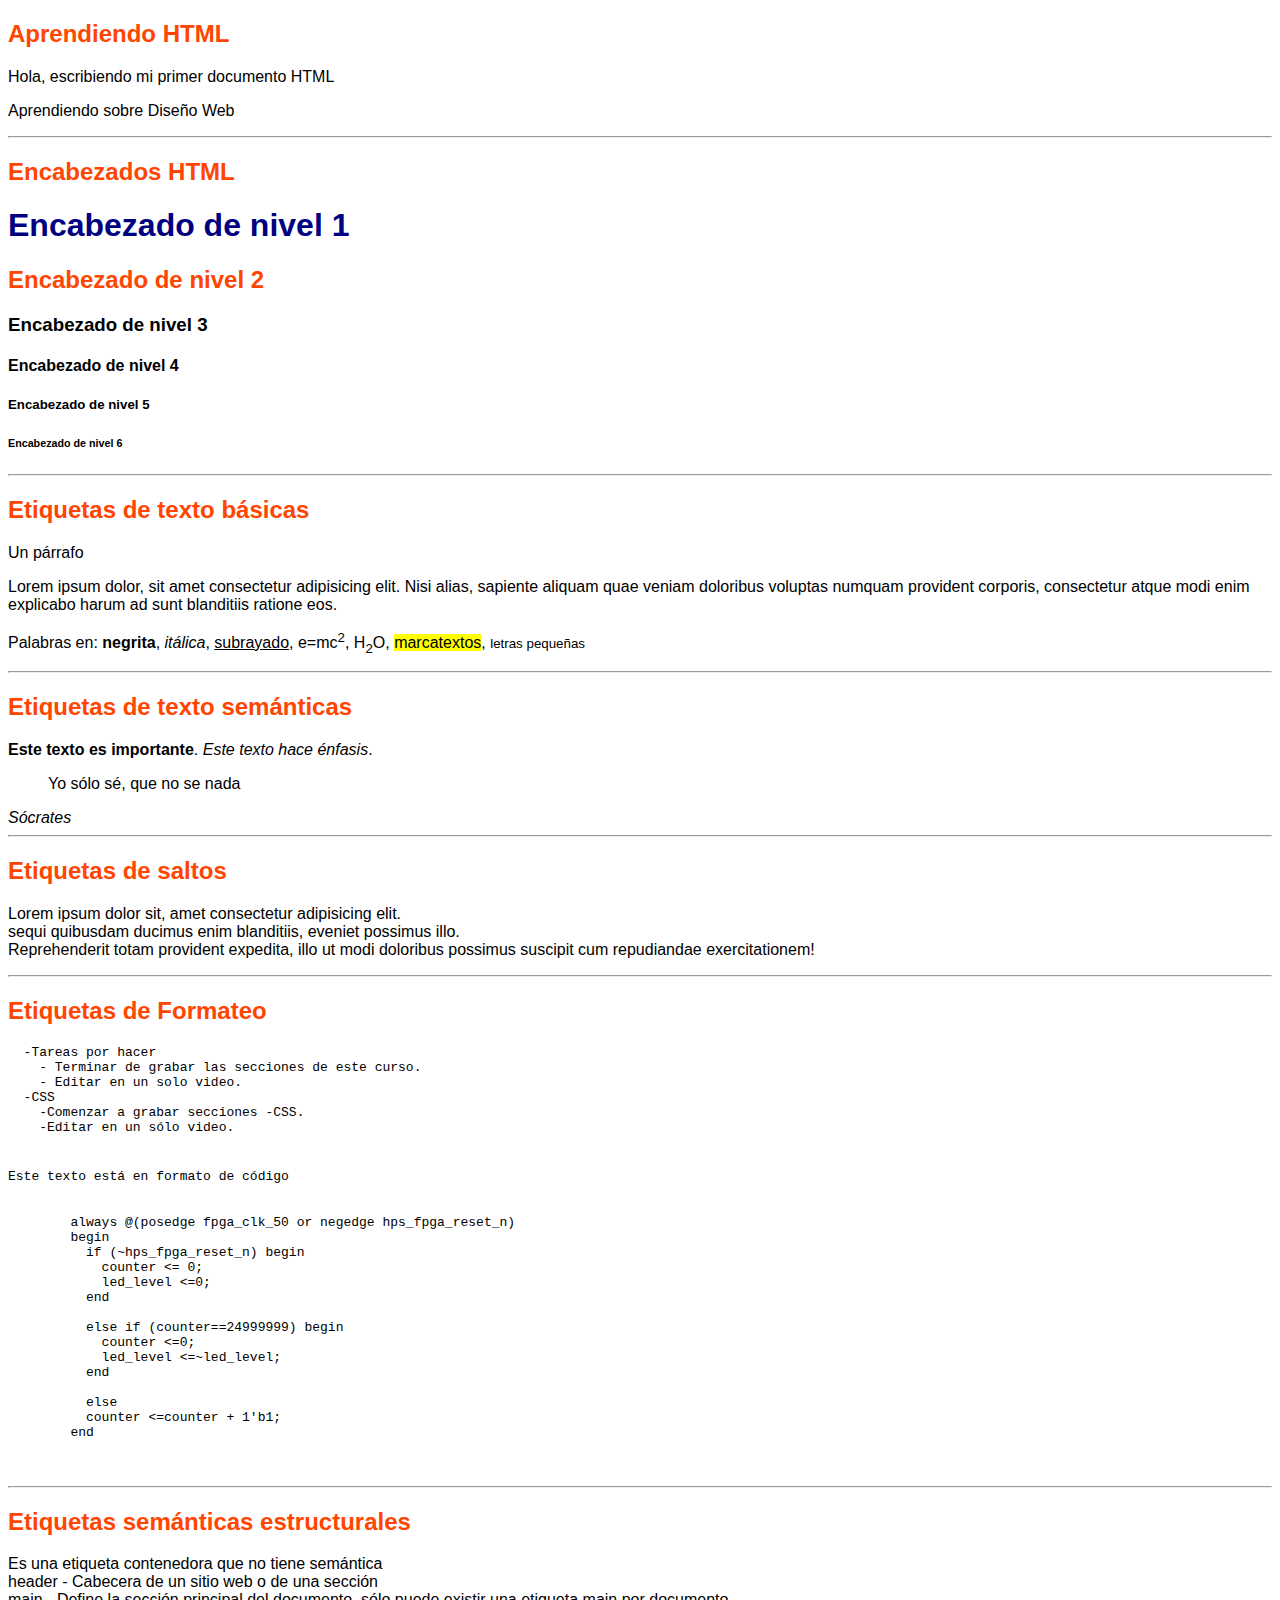
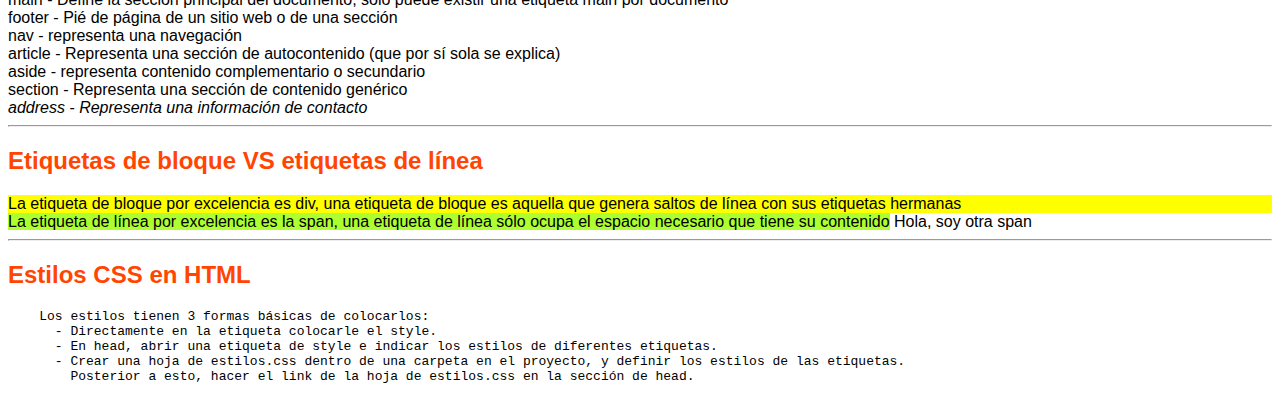
==== html/index.html @ 62153b02 "index de html" ====
<!DOCTYPE html>
<html lang="es">
<!-- Para poner el lenguaje en particular "es-MX" -->

<head>
  <meta charset="UTF-8"><!-- Codifica bien los caracteres para que se adapten al idioma, es buana práctica ponerlo -->
  <meta http-equiv="X-UA-Compatible" content="IE=edge">
  <!-- No es estándard hace compatible internet explorer a chrome, se puede borrar -->
  <meta name="viewport" content="width=device-width, initial-scale=1.0">
  <!-- zona visible del navegador donde se renderiza el contenido -->
  <!-- Título de la página entre 55 y 65 caracteres de longitud -->
  <title>Aprendiendo HTML</title>
  <!-- Que no exceda los 165 caracteres -->
  <meta name="desription" content="En esta página estamos aprendiendo los fundamentos de HTML con @jonmircha">
  <style>
    h2 {
      color: orangered;
    }
  </style>
  <link rel="stylesheet" href="assets/estilos.css">
</head>

<body>
  <h2>Aprendiendo HTML</h2>
  <!-- <p>Técnicas para ligar</p> -->
  <!-- Esto es un comentario -->
  <!-- wgf
    ergerw
    ergerwerwg
    erg -->
  <p>Hola, escribiendo mi primer documento HTML</p>
  <p>Aprendiendo sobre Diseño Web</p>
  <hr>
  <h2>Encabezados HTML</h2>
  <h1>Encabezado de nivel 1</h1><!-- Solo se debe de tener un solo título h1 en el documento HTML -->
  <h2>Encabezado de nivel 2</h2>
  <h3>Encabezado de nivel 3</h3>
  <h4>Encabezado de nivel 4</h4>
  <h5>Encabezado de nivel 5</h5>
  <h6>Encabezado de nivel 6</h6>
  <hr>
  <h2>Etiquetas de texto básicas</h2>
  <p>Un párrafo</p>
  <p>Lorem ipsum dolor, sit amet consectetur adipisicing elit. Nisi alias, sapiente aliquam quae veniam
    doloribus voluptas numquam provident corporis,
    consectetur atque modi enim explicabo harum ad sunt blanditiis ratione eos.</p><!-- lorem para poner texto -->
  <p>
    Palabras en: <b>negrita</b>, <i>itálica</i>, <u>subrayado</u>, e=mc<sup>2</sup>,
    H<sub>2</sub>O, <mark>marcatextos</mark>, <small>letras pequeñas</small>
  </p>
  <hr>
  <h2>Etiquetas de texto semánticas</h2>
  <p>
    <strong>Este texto es importante</strong>. <em>Este texto hace énfasis</em>.
  </p>
  <blockquote>Yo sólo sé, que no se nada</blockquote>
  <cite>Sócrates</cite>
  <hr>
  <h2>Etiquetas de saltos</h2>
  <!-- la etiqueta <br> sirve para dar un salto de linea -->
  <p>Lorem ipsum dolor sit, amet consectetur adipisicing elit. <br> sequi quibusdam ducimus enim blanditiis, eveniet
    possimus illo.<br> Reprehenderit totam provident expedita, illo ut modi doloribus possimus suscipit cum repudiandae
    exercitationem!</p>
  <hr><!-- separar entre temas -->
  <h2>Etiquetas de Formateo</h2>
  <p>
  <pre>
  -Tareas por hacer
    - Terminar de grabar las secciones de este curso.
    - Editar en un solo video.
  -CSS
    -Comenzar a grabar secciones -CSS.
    -Editar en un sólo video.
    </pre>
  </p>
  <p>
    <code>Este texto está en formato de código</code>
  </p>
  <p>
  <pre>
      <code>
        always @(posedge fpga_clk_50 or negedge hps_fpga_reset_n) 
        begin
          if (~hps_fpga_reset_n) begin
            counter &lt= 0; 
            led_level &lt=0; 
          end 
          
          else if (counter==24999999) begin 
            counter &lt=0; 
            led_level &lt=~led_level; 
          end 
          
          else 
          counter &lt=counter + 1'b1; 
        end
      </code>
    </pre>
  </p>
  <hr>
  <h2>Etiquetas semánticas estructurales</h2>
  <div>Es una etiqueta contenedora que no tiene semántica</div>
  <header>header - Cabecera de un sitio web o de una sección</header>
  <main>main - Define la sección principal del documento, sólo puede existir una etiqueta main por documento</main>
  <footer>footer - Pié de página de un sitio web o de una sección</footer>
  <nav>nav - representa una navegación</nav>
  <article>
    article - Representa una sección de autocontenido (que por sí sola se explica)
  </article>
  <aside>
    aside - representa contenido complementario o secundario
  </aside>
  <section>section - Representa una sección de contenido genérico</section>
  <address>address - Representa una información de contacto</address>
  <hr>
  <h2>Etiquetas de bloque VS etiquetas de línea</h2>
  <div style="background-color: yellow;">La etiqueta de bloque por excelencia es div, una etiqueta de bloque es aquella
    que genera saltos de línea con sus
    etiquetas hermanas</div>
  <span style="background-color: greenyellow;">La etiqueta de línea por excelencia es la span, una etiqueta de línea
    sólo ocupa el espacio necesario que tiene
    su contenido</span>
  <span>Hola, soy otra span</span>
  <hr>
  <h2>Estilos CSS en HTML</h2>
  <p>
  <pre>
    Los estilos tienen 3 formas básicas de colocarlos:
      - Directamente en la etiqueta colocarle el style.
      - En head, abrir una etiqueta de style e indicar los estilos de diferentes etiquetas.
      - Crear una hoja de estilos.css dentro de una carpeta en el proyecto, y definir los estilos de las etiquetas.
        Posterior a esto, hacer el link de la hoja de estilos.css en la sección de head.
    </pre>
  </p>
</body>

</html>
---- html/assets/estilos.css ----
h1{
  color: navy;
}

body{
  font-family: 'Segoe UI', Tahoma, Geneva, Verdana, sans-serif;
}
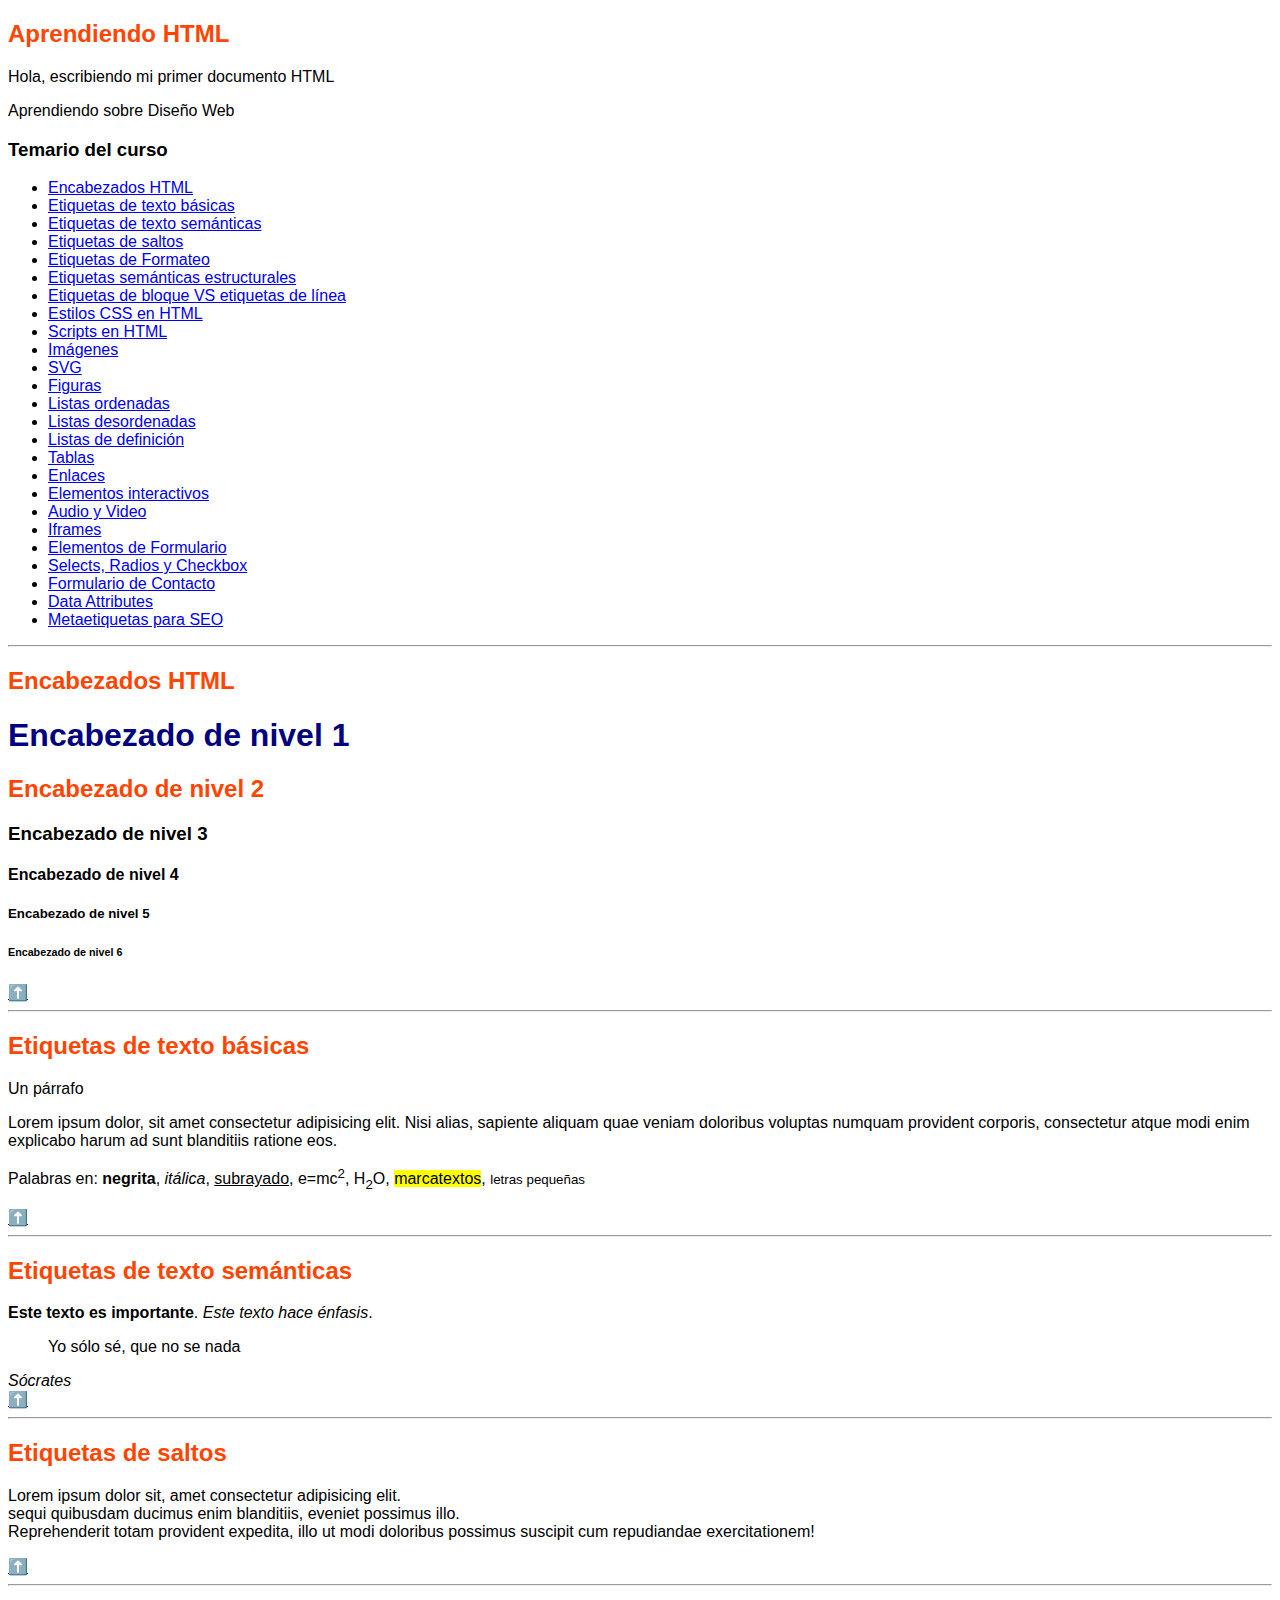
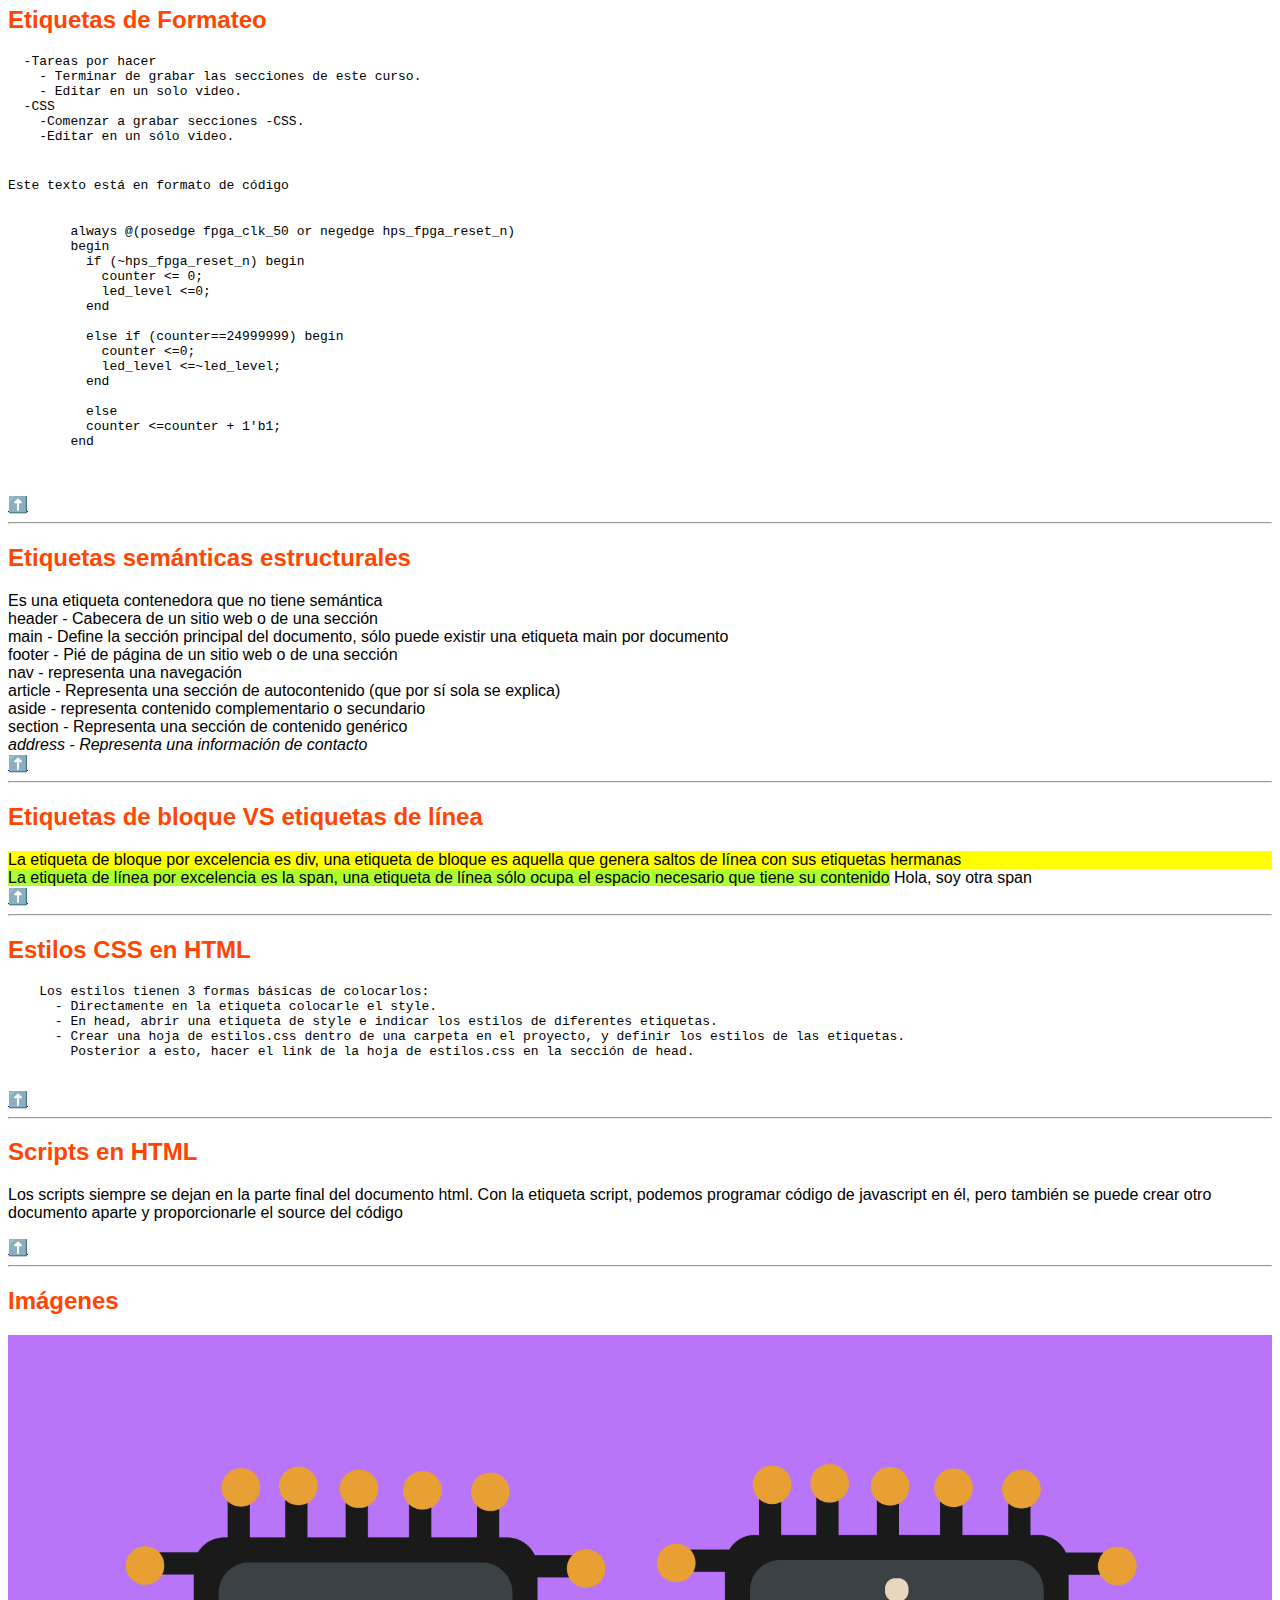
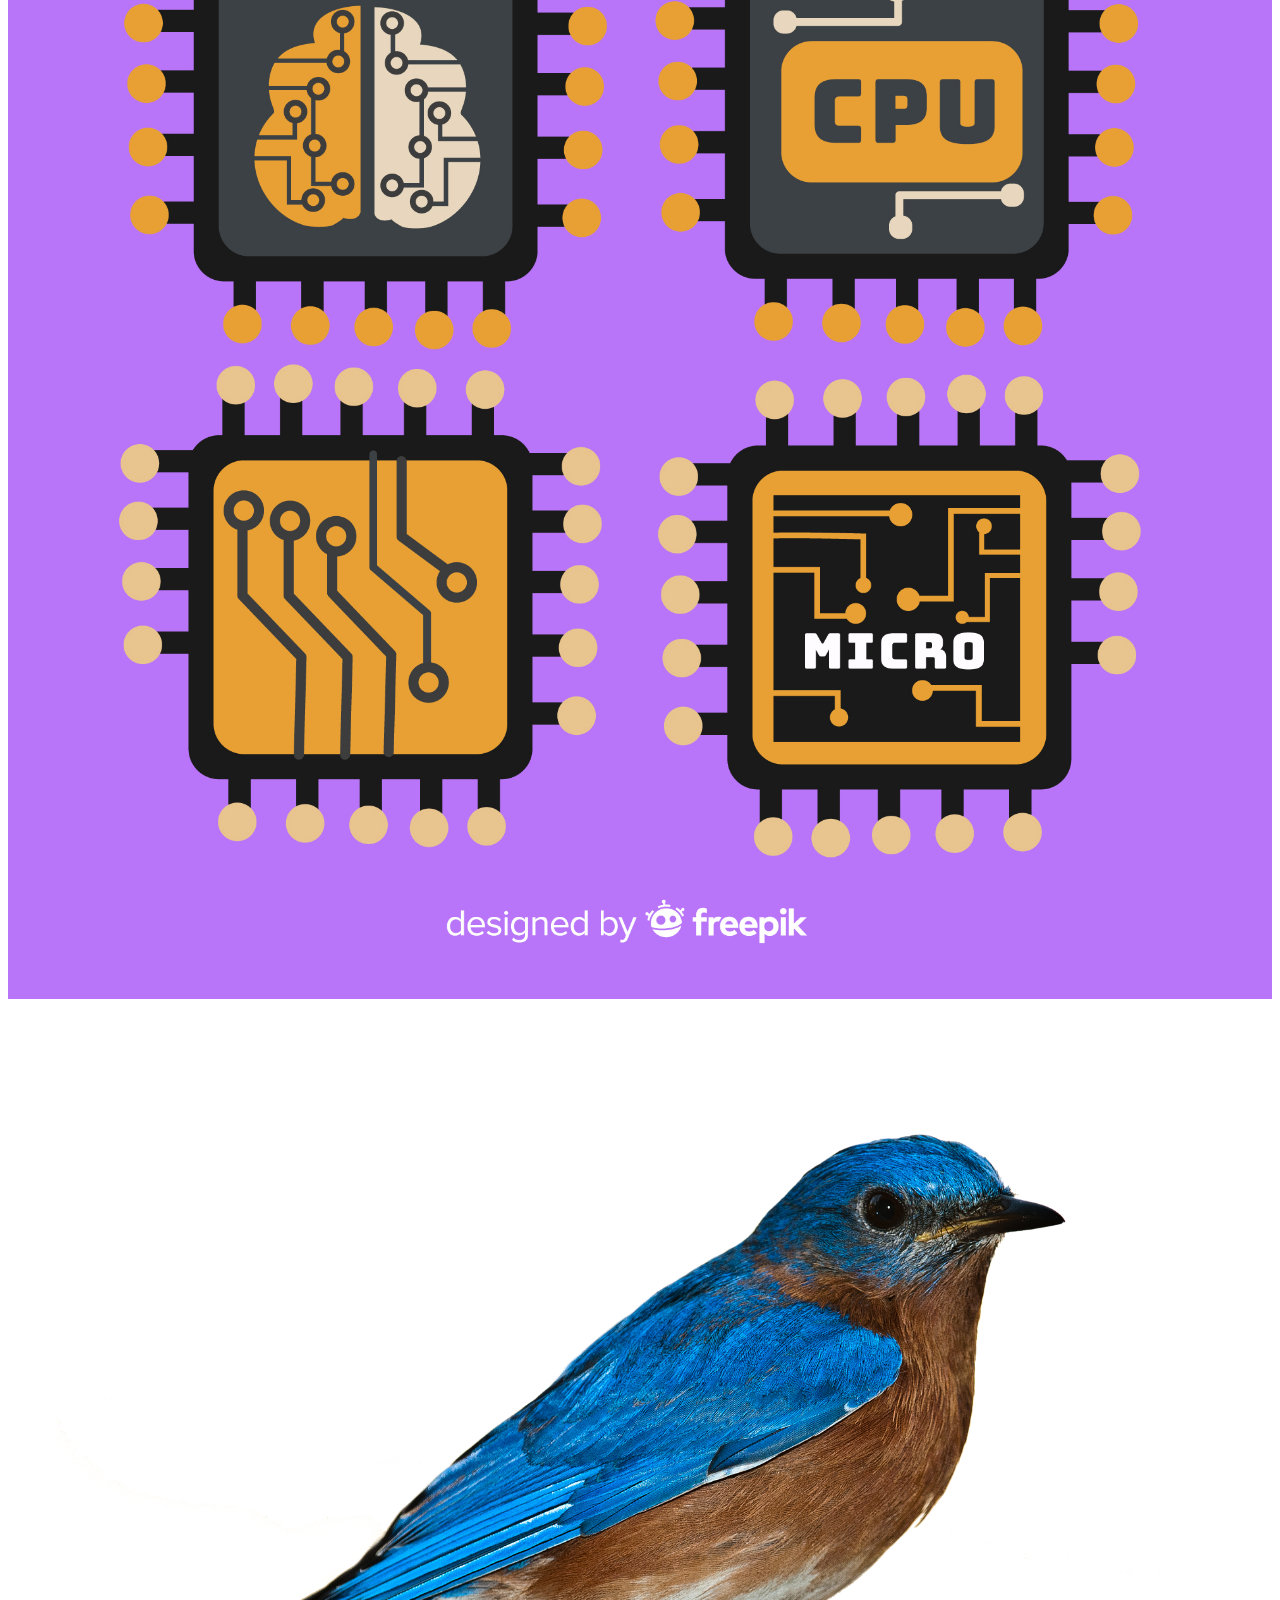
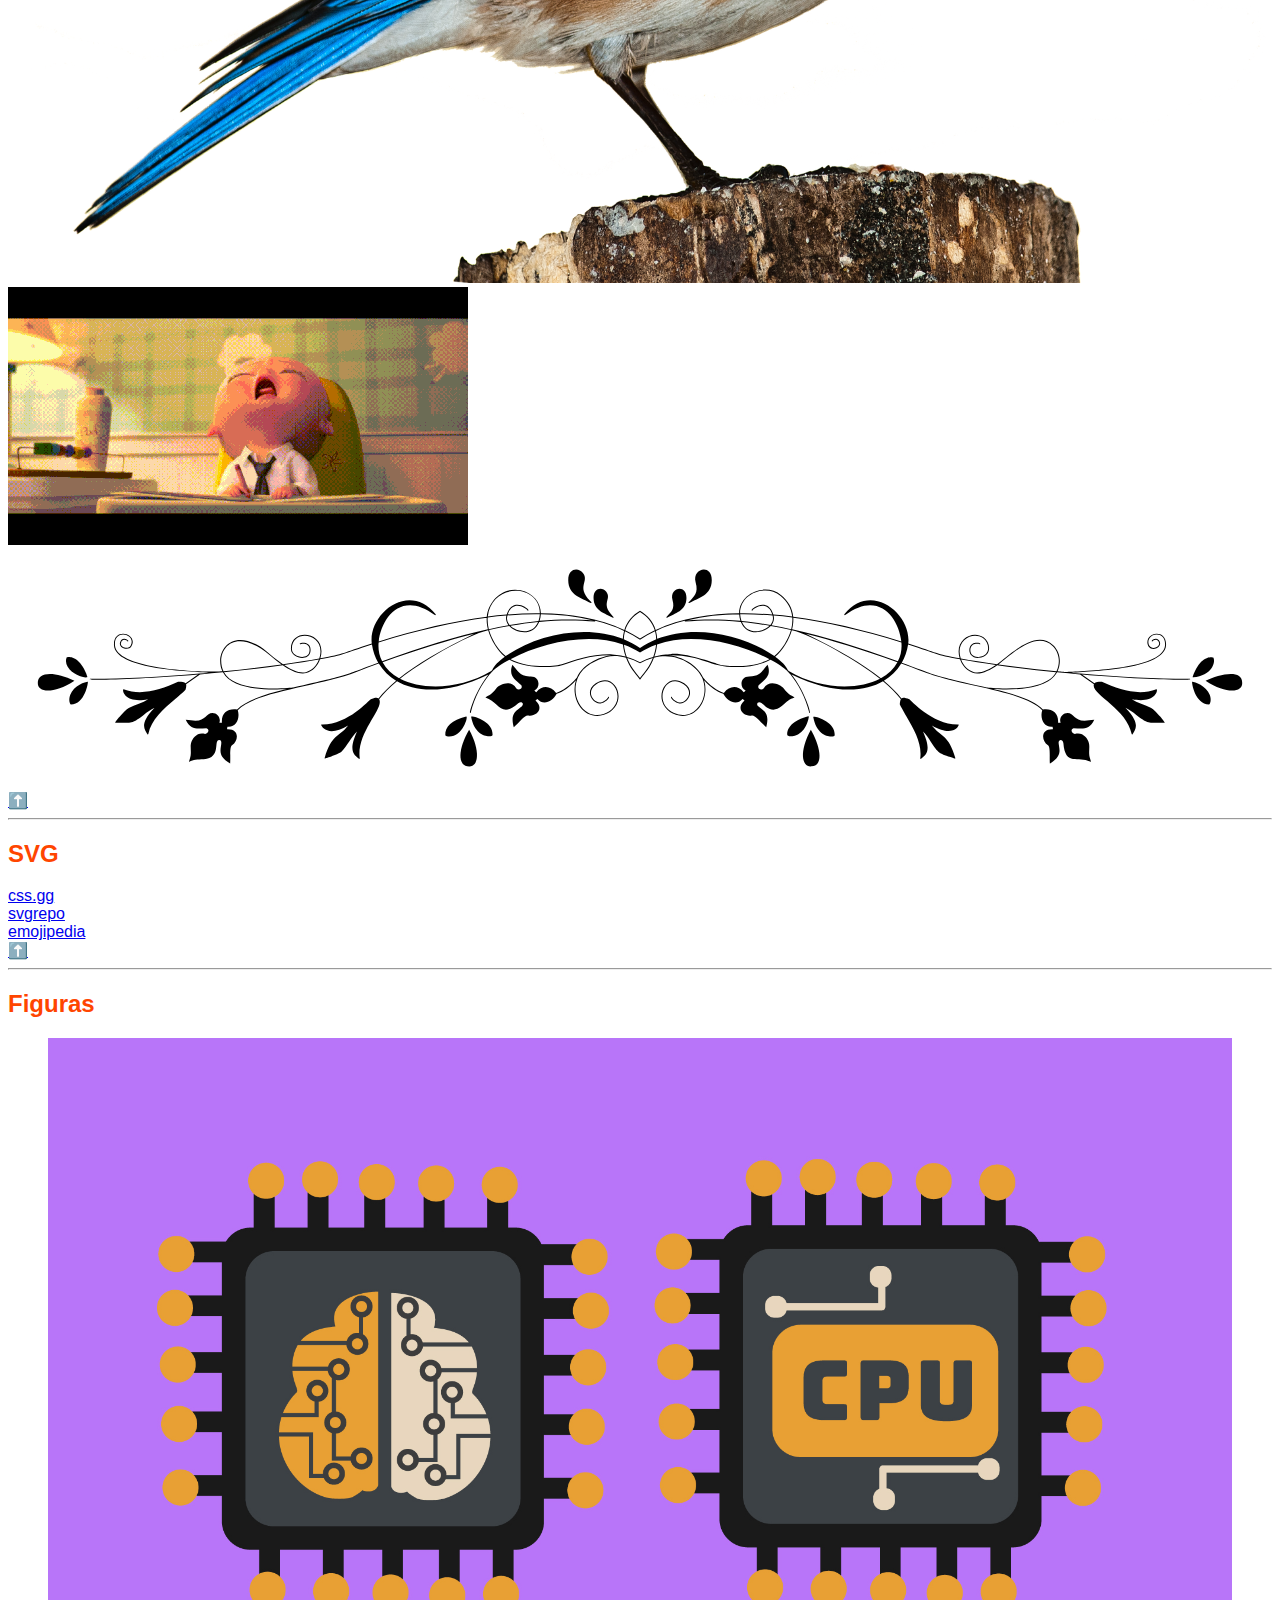
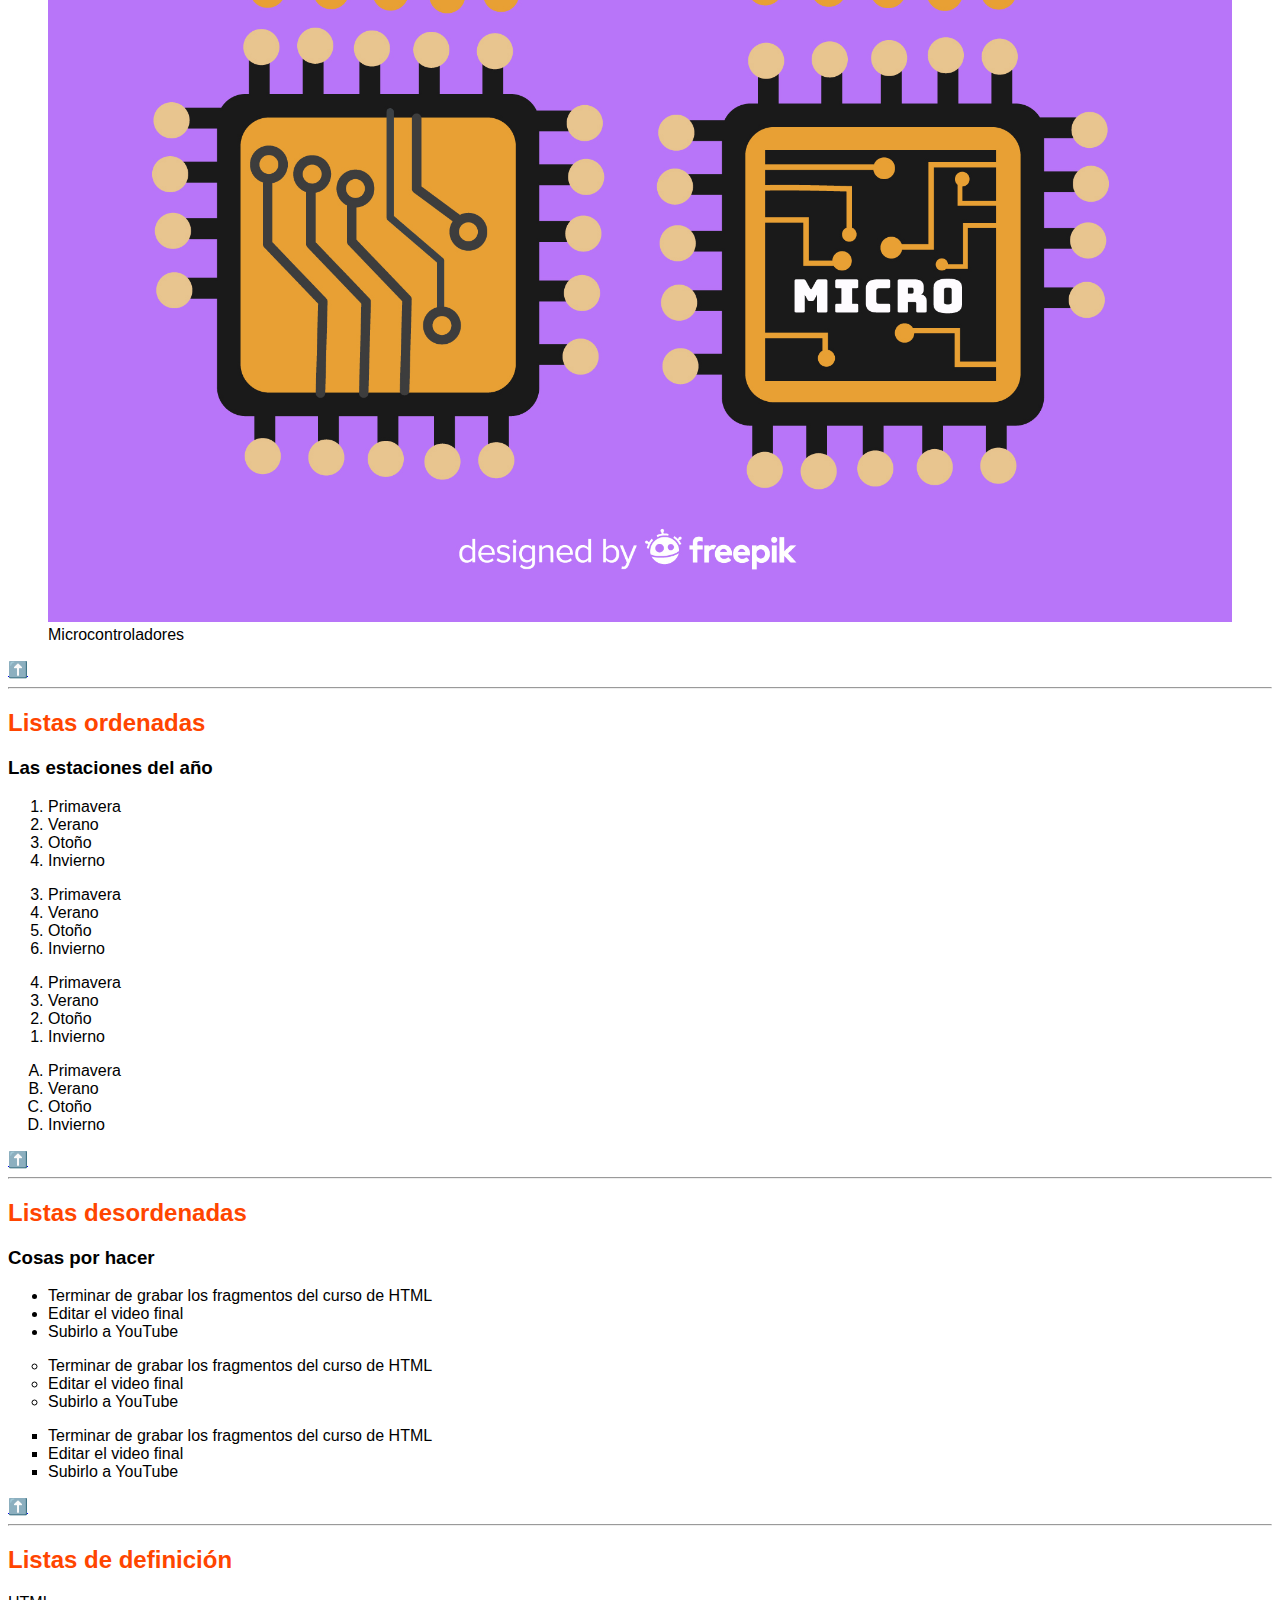
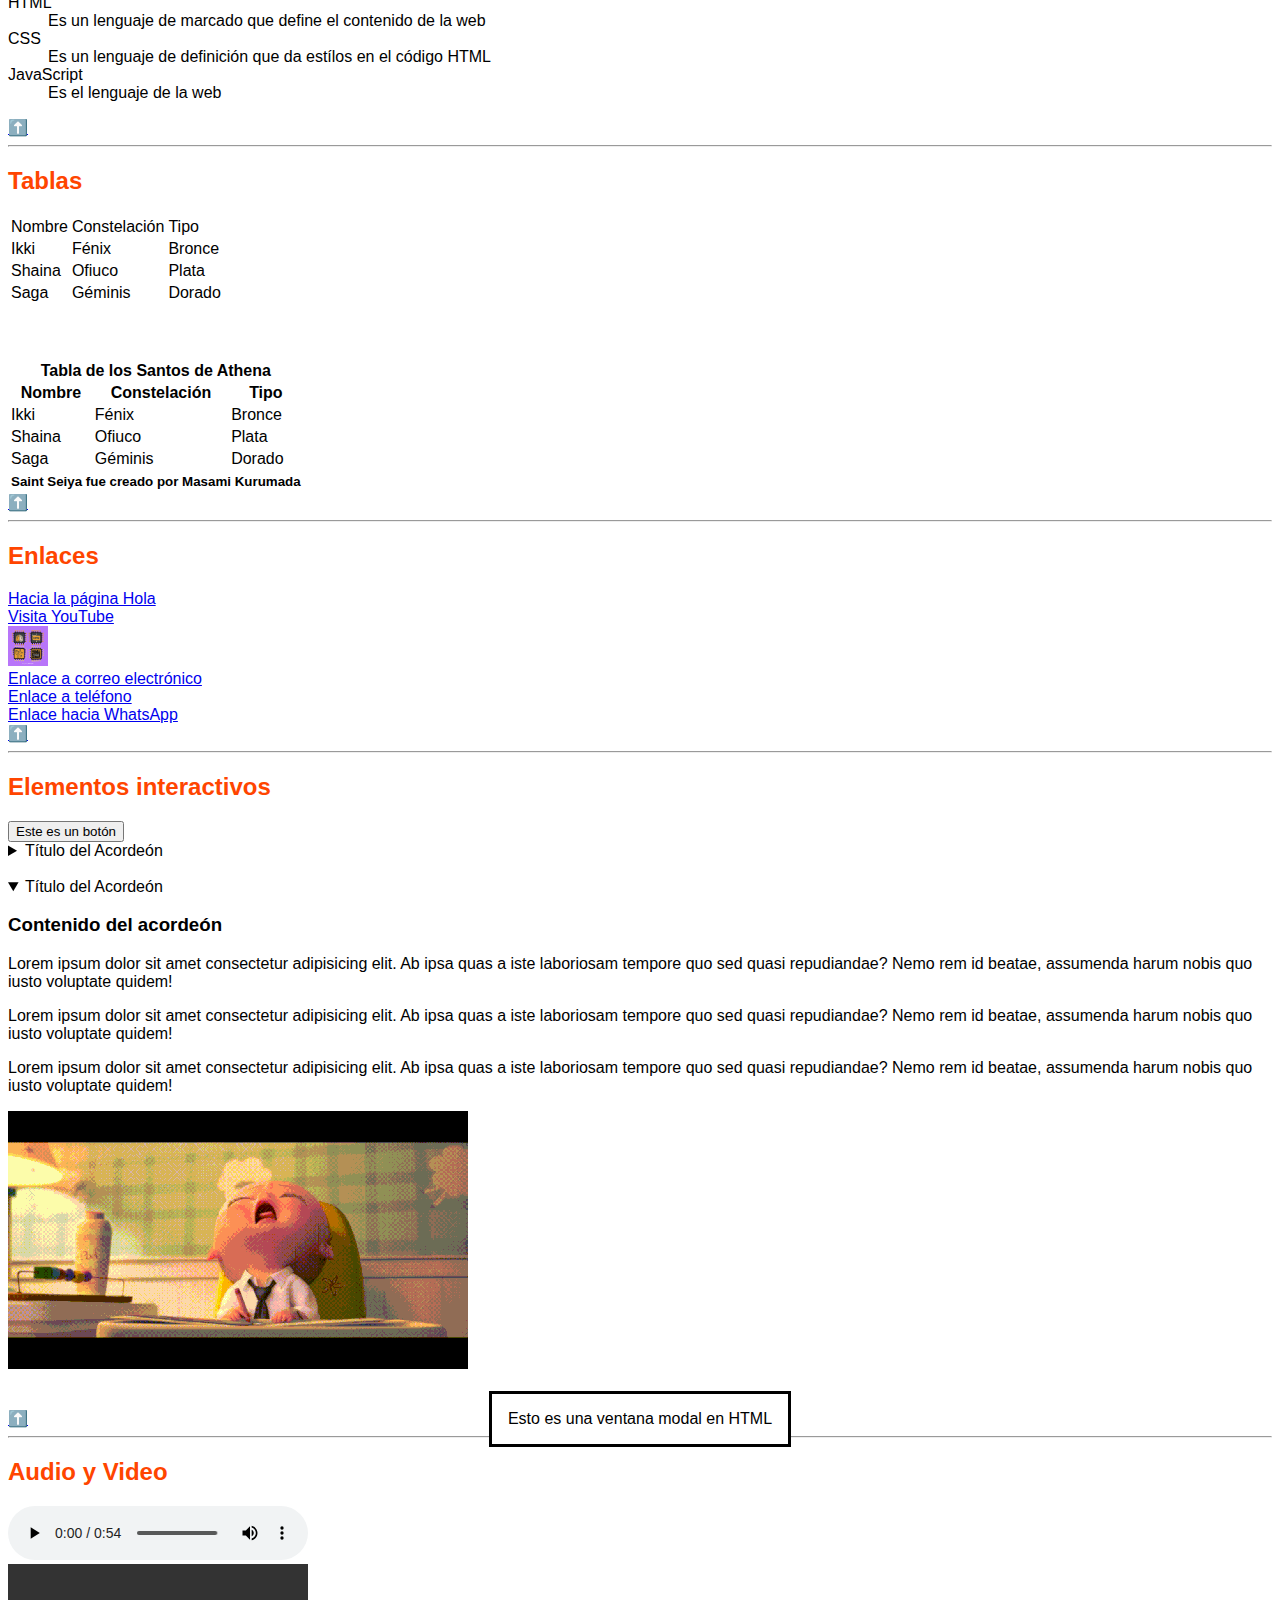
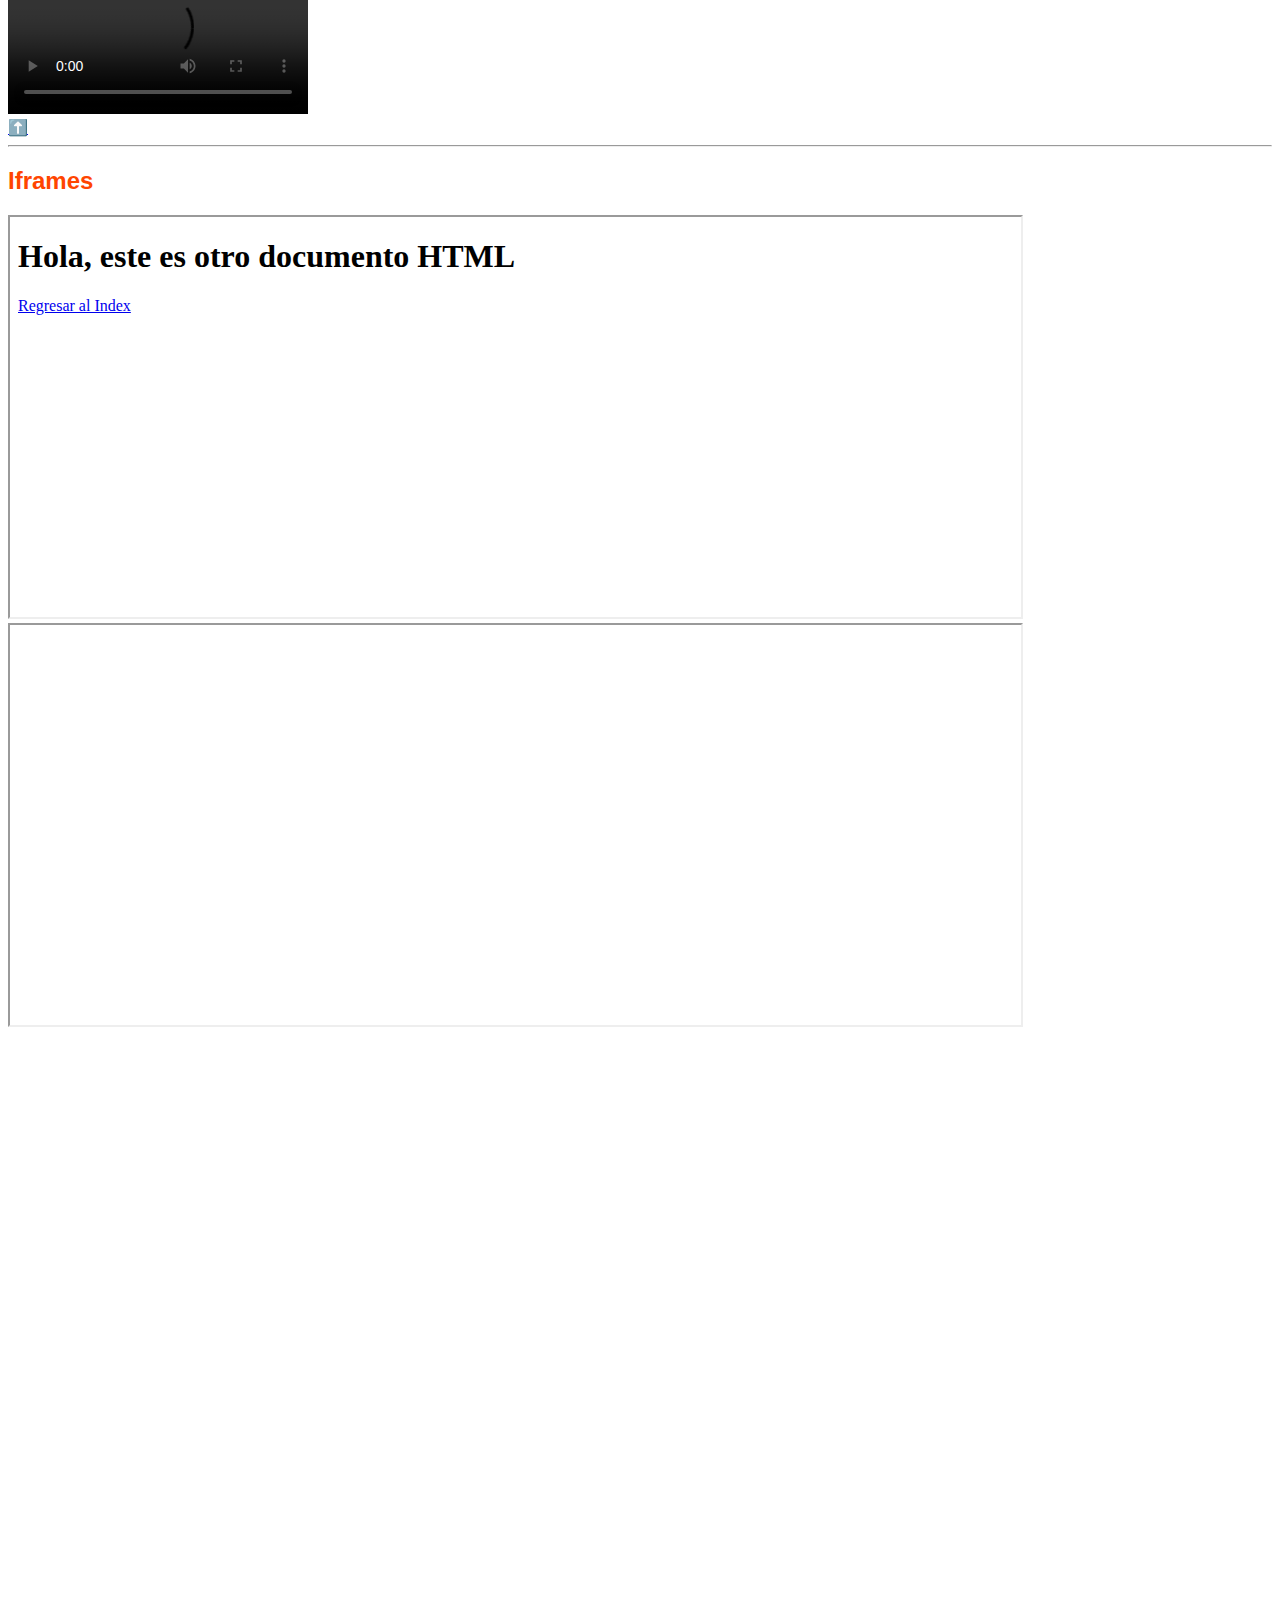
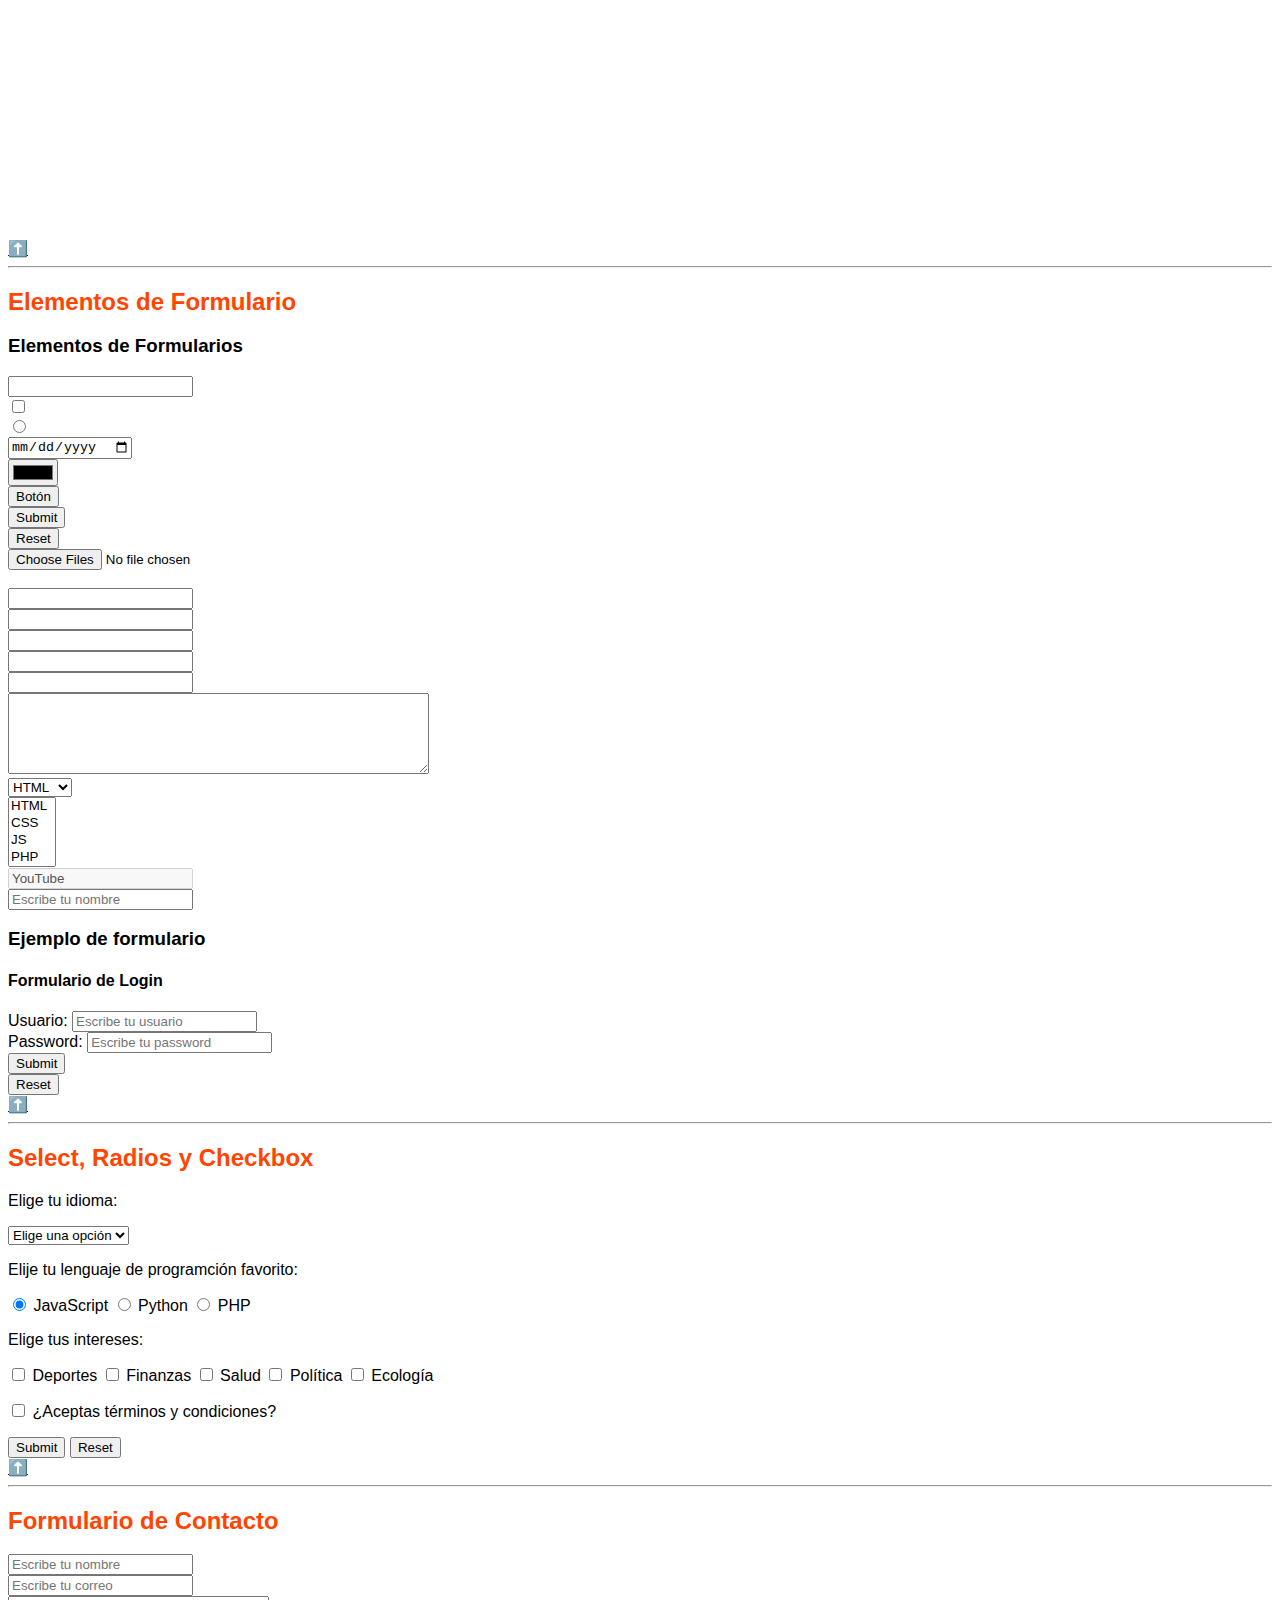
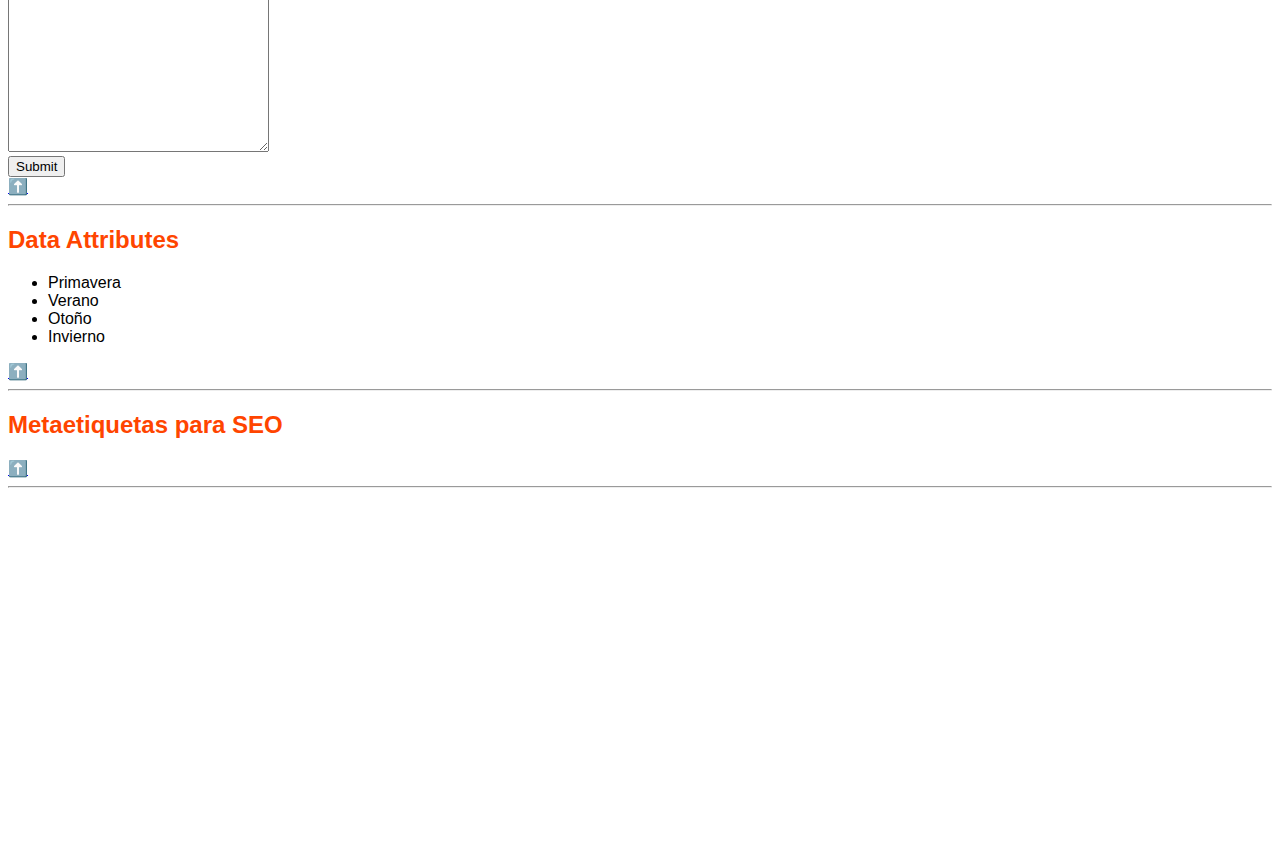
==== commit 41197cd5: "avance_css" ====
--- a/html/index.html
+++ b/html/index.html
@@ -12,6 +12,9 @@
   <title>Aprendiendo HTML</title>
   <!-- Que no exceda los 165 caracteres -->
   <meta name="desription" content="En esta página estamos aprendiendo los fundamentos de HTML con @jonmircha">
+  <link rel="canonical" href="http://tudominio.com/la-url-canonica"><!-- se pone cuanto tengas tu dominio -->
+  <link rel="apple-touch-icon" href="img/icons8-puzle-512.png">
+  <meta name="theme-color" content="#FF6600">
   <style>
     h2 {
       color: orangered;
@@ -21,7 +24,7 @@
 </head>
 
 <body>
-  <h2>Aprendiendo HTML</h2>
+  <h2 id="inicio">Aprendiendo HTML</h2>
   <!-- <p>Técnicas para ligar</p> -->
   <!-- Esto es un comentario -->
   <!-- wgf
@@ -30,16 +33,45 @@
     erg -->
   <p>Hola, escribiendo mi primer documento HTML</p>
   <p>Aprendiendo sobre Diseño Web</p>
-  <hr>
-  <h2>Encabezados HTML</h2>
+  <h3>Temario del curso</h3>
+  <ul>
+    <li><a href="index.html#encabezados">Encabezados HTML</a></li>
+    <li><a href="index.html#textos-basicos">Etiquetas de texto básicas</a></li>
+    <li><a href="index.html#textos-semanticos">Etiquetas de texto semánticas</a></li>
+    <li><a href="index.html#etiquetas-saltos">Etiquetas de saltos</a></li>
+    <li><a href="index.html#etiquetas-formateo">Etiquetas de Formateo</a></li>
+    <li><a href="index.html#etiquetas-estructurales">Etiquetas semánticas estructurales</a></li>
+    <li><a href="index.html#bloque-vs-linea">Etiquetas de bloque VS etiquetas de línea</a></li>
+    <li><a href="index.html#estilos-css">Estilos CSS en HTML</a></li>
+    <li><a href="index.html#scripts">Scripts en HTML</a></li>
+    <li><a href="index.html#imagenes">Imágenes</a></li>
+    <li><a href="index.html#svg">SVG</a></li>
+    <li><a href="index.html#figuras">Figuras</a></li>
+    <li><a href="index.html#listas-ordenadas">Listas ordenadas</a></li>
+    <li><a href="index.html#listas-desordenadas">Listas desordenadas</a></li>
+    <li><a href="index.html#listas-definicion">Listas de definición</a></li>
+    <li><a href="index.html#tablas">Tablas</a></li>
+    <li><a href="index.html#enlaces">Enlaces</a></li>
+    <li><a href="index.html#elementos-interactivos">Elementos interactivos</a></li>
+    <li><a href="index.html#audio-video">Audio y Video</a></li>
+    <li><a href="index.html#iframes">Iframes</a></li>
+    <li><a href="index.html#formularios">Elementos de Formulario</a></li>
+    <li><a href="index.html#selects-radios-checkbox">Selects, Radios y Checkbox</a></li>
+    <li><a href="index.html#formulario-contacto">Formulario de Contacto</a></li>
+    <li><a href="index.html#data-attributes">Data Attributes</a></li>
+    <li><a href="index.html#meta-seo">Metaetiquetas para SEO</a></li>
+  </ul>
+  <hr>
+  <h2 id="encabezados">Encabezados HTML</h2>
   <h1>Encabezado de nivel 1</h1><!-- Solo se debe de tener un solo título h1 en el documento HTML -->
   <h2>Encabezado de nivel 2</h2>
   <h3>Encabezado de nivel 3</h3>
   <h4>Encabezado de nivel 4</h4>
   <h5>Encabezado de nivel 5</h5>
   <h6>Encabezado de nivel 6</h6>
-  <hr>
-  <h2>Etiquetas de texto básicas</h2>
+  <a href="index.html#inicio">⬆️</a>
+  <hr>
+  <h2 id="textos-basicos">Etiquetas de texto básicas</h2>
   <p>Un párrafo</p>
   <p>Lorem ipsum dolor, sit amet consectetur adipisicing elit. Nisi alias, sapiente aliquam quae veniam
     doloribus voluptas numquam provident corporis,
@@ -48,21 +80,25 @@
     Palabras en: <b>negrita</b>, <i>itálica</i>, <u>subrayado</u>, e=mc<sup>2</sup>,
     H<sub>2</sub>O, <mark>marcatextos</mark>, <small>letras pequeñas</small>
   </p>
-  <hr>
-  <h2>Etiquetas de texto semánticas</h2>
+  <a href="index.html#inicio">⬆️</a>
+  <hr>
+  <h2 id="textos-semanticos">Etiquetas de texto semánticas</h2>
   <p>
     <strong>Este texto es importante</strong>. <em>Este texto hace énfasis</em>.
   </p>
   <blockquote>Yo sólo sé, que no se nada</blockquote>
   <cite>Sócrates</cite>
-  <hr>
-  <h2>Etiquetas de saltos</h2>
+  <br>
+  <a href="index.html#inicio">⬆️</a>
+  <hr>
+  <h2 id="etiquetas-saltos">Etiquetas de saltos</h2>
   <!-- la etiqueta <br> sirve para dar un salto de linea -->
   <p>Lorem ipsum dolor sit, amet consectetur adipisicing elit. <br> sequi quibusdam ducimus enim blanditiis, eveniet
     possimus illo.<br> Reprehenderit totam provident expedita, illo ut modi doloribus possimus suscipit cum repudiandae
     exercitationem!</p>
+  <a href="index.html#inicio">⬆️</a>
   <hr><!-- separar entre temas -->
-  <h2>Etiquetas de Formateo</h2>
+  <h2 id="etiquetas-formateo">Etiquetas de Formateo</h2>
   <p>
   <pre>
   -Tareas por hacer
@@ -97,8 +133,9 @@
       </code>
     </pre>
   </p>
-  <hr>
-  <h2>Etiquetas semánticas estructurales</h2>
+  <a href="index.html#inicio">⬆️</a>
+  <hr>
+  <h2 id="etiquetas-estructurales">Etiquetas semánticas estructurales</h2>
   <div>Es una etiqueta contenedora que no tiene semántica</div>
   <header>header - Cabecera de un sitio web o de una sección</header>
   <main>main - Define la sección principal del documento, sólo puede existir una etiqueta main por documento</main>
@@ -112,8 +149,9 @@
   </aside>
   <section>section - Representa una sección de contenido genérico</section>
   <address>address - Representa una información de contacto</address>
-  <hr>
-  <h2>Etiquetas de bloque VS etiquetas de línea</h2>
+  <a href="index.html#inicio">⬆️</a>
+  <hr>
+  <h2 id="bloque-vs-linea">Etiquetas de bloque VS etiquetas de línea</h2>
   <div style="background-color: yellow;">La etiqueta de bloque por excelencia es div, una etiqueta de bloque es aquella
     que genera saltos de línea con sus
     etiquetas hermanas</div>
@@ -121,8 +159,10 @@
     sólo ocupa el espacio necesario que tiene
     su contenido</span>
   <span>Hola, soy otra span</span>
-  <hr>
-  <h2>Estilos CSS en HTML</h2>
+  <br>
+  <a href="index.html#inicio">⬆️</a>
+  <hr>
+  <h2 id="estilos-css">Estilos CSS en HTML</h2>
   <p>
   <pre>
     Los estilos tienen 3 formas básicas de colocarlos:
@@ -132,6 +172,385 @@
         Posterior a esto, hacer el link de la hoja de estilos.css en la sección de head.
     </pre>
   </p>
+  <a href="index.html#inicio">⬆️</a>
+  <hr>
+  <h2 id="scripts">Scripts en HTML</h2>
+  <p>Los scripts siempre se dejan en la parte final del documento html. Con la etiqueta script, podemos programar código
+    de javascript en él, pero también se puede crear otro documento aparte y proporcionarle el source del código</p>
+  <a href="index.html#inicio">⬆️</a>
+  <hr>
+  <h2 id="imagenes">Imágenes</h2>
+  <img src="img/476799-PH35CB-266.jpg" alt="Microcontroladores">
+  <img src="img/bird-1232416_1920.png" alt="Pájaro">
+  <img src="img/Bebe-jefazo.gif" alt="Jefe en pañales">
+  <img src="img/floral-1751088.svg" alt="Flor">
+  <br>
+  <a href="index.html#inicio">⬆️</a>
+  <hr>
+  <h2 id="svg">SVG</h2>
+  <a href="https://css.gg/" target="_blank" rel="nofollow">css.gg</a> <br>
+  <a href="https://www.svgrepo.com/" target="_blank" rel="nofollow">svgrepo</a><br>
+  <a href="https://emojipedia.org/" target="_blank" rel="nofollow">emojipedia</a>
+  <br>
+  <a href="index.html#inicio">⬆️</a>
+  <hr>
+  <h2 id="figuras">Figuras</h2>
+  <figure>
+    <img src="img/476799-PH35CB-266.jpg" alt="Microcontroladores">
+    <figcaption>Microcontroladores</figcaption>
+  </figure>
+  <a href="index.html#inicio">⬆️</a>
+  <hr>
+  <h2 id="listas-ordenadas">Listas ordenadas</h2>
+  <h3>Las estaciones del año</h3>
+  <ol>
+    <li>Primavera</li>
+    <li>Verano</li>
+    <li>Otoño</li>
+    <li>Invierno</li>
+  </ol>
+  <ol start="3">
+    <li>Primavera</li>
+    <li>Verano</li>
+    <li>Otoño</li>
+    <li>Invierno</li>
+  </ol>
+  <ol reversed>
+    <li>Primavera</li>
+    <li>Verano</li>
+    <li>Otoño</li>
+    <li>Invierno</li>
+  </ol>
+  <ol type="A">
+    <li>Primavera</li>
+    <li>Verano</li>
+    <li>Otoño</li>
+    <li>Invierno</li>
+  </ol>
+  <a href="index.html#inicio">⬆️</a>
+  <hr>
+  <h2 id="listas-desordenadas">Listas desordenadas</h2>
+  <h3>Cosas por hacer</h3>
+  <ul>
+    <li>Terminar de grabar los fragmentos del curso de HTML</li>
+    <li>Editar el video final</li>
+    <li>Subirlo a YouTube</li>
+  </ul>
+  <ul type="circle">
+    <li>Terminar de grabar los fragmentos del curso de HTML</li>
+    <li>Editar el video final</li>
+    <li>Subirlo a YouTube</li>
+  </ul>
+  <ul type="square">
+    <li>Terminar de grabar los fragmentos del curso de HTML</li>
+    <li>Editar el video final</li>
+    <li>Subirlo a YouTube</li>
+  </ul>
+  <a href="index.html#inicio">⬆️</a>
+  <hr>
+  <h2 id="listas-definicion">Listas de definición</h2>
+  <dl>
+    <dt>HTML</dt>
+    <dd>Es un lenguaje de marcado que define el contenido de la web</dd>
+    <dt>CSS</dt>
+    <dd>Es un lenguaje de definición que da estílos en el código HTML</dd>
+    <dt>JavaScript</dt>
+    <dd>Es el lenguaje de la web</dd>
+  </dl>
+  <a href="index.html#inicio">⬆️</a>
+  <hr>
+  <h2 id="tablas">Tablas</h2>
+  <table>
+    <tr>
+      <td>Nombre</td>
+      <td>Constelación</td>
+      <td>Tipo</td>
+    </tr>
+    <tr>
+      <td>Ikki</td>
+      <td>Fénix</td>
+      <td>Bronce</td>
+    </tr>
+    <tr>
+      <td>Shaina</td>
+      <td>Ofiuco</td>
+      <td>Plata</td>
+    </tr>
+    <tr>
+      <td>Saga</td>
+      <td>Géminis</td>
+      <td>Dorado</td>
+    </tr>
+  </table>
+  <br><br><br>
+  <table>
+    <thead>
+      <tr>
+        <th colspan="3">Tabla de los Santos de Athena</th>
+      </tr>
+      <tr>
+        <th>Nombre</th>
+        <th>Constelación</th>
+        <th>Tipo</th>
+      </tr>
+    </thead>
+    <tbody>
+      <tr>
+        <td>Ikki</td>
+        <td>Fénix</td>
+        <td>Bronce</td>
+      </tr>
+      <tr>
+        <td>Shaina</td>
+        <td>Ofiuco</td>
+        <td>Plata</td>
+      </tr>
+      <tr>
+        <td>Saga</td>
+        <td>Géminis</td>
+        <td>Dorado</td>
+      </tr>
+    </tbody>
+    <tfoot>
+      <tr>
+        <th colspan="3"><small>Saint Seiya fue creado por Masami Kurumada</small></th>
+      </tr>
+    </tfoot>
+  </table>
+  <a href="index.html#inicio">⬆️</a>
+  <hr>
+  <h2 id="enlaces">Enlaces</h2>
+  <a href="hola.html">Hacia la página Hola</a>
+  <br>
+  <a href="https://youtube.com" target="_blank" rel="nofollow">Visita YouTube</a>
+  <br>
+  <a href="https://youtube.com" target="_blank" rel="nofollow">
+    <img src="img/476799-PH35CB-266.jpg" alt="Ir hacia YouTube" width="40" height="40">
+  </a>
+  <br>
+  <a href="mailto:hola@jonmircha.com">Enlace a correo electrónico</a>
+  <br>
+  <a href="tel:5215512345678">Enlace a teléfono</a>
+  <br>
+  <a href="https://api.whatsapp.com/send?phone=5215512345678&text=Hola">Enlace hacia WhatsApp</a>
+  <br>
+  <a href="index.html#inicio">⬆️</a>
+  <hr>
+  <h2 id="elementos-interactivos">Elementos interactivos</h2>
+  <button onclick="alert('Hola haz clickeado el botón ')">Este es un botón</button>
+  <br>
+  <details>
+    <summary>Título del Acordeón</summary>
+    <article>
+      <h3>Contenido del acordeón</h3>
+      <p>Lorem ipsum dolor sit amet consectetur adipisicing elit. Ab ipsa quas a iste laboriosam tempore quo sed quasi
+        repudiandae? Nemo rem id beatae, assumenda harum nobis quo iusto voluptate quidem!</p>
+      <p>Lorem ipsum dolor sit amet consectetur adipisicing elit. Ab ipsa quas a iste laboriosam tempore quo sed quasi
+        repudiandae? Nemo rem id beatae, assumenda harum nobis quo iusto voluptate quidem!</p>
+      <p>Lorem ipsum dolor sit amet consectetur adipisicing elit. Ab ipsa quas a iste laboriosam tempore quo sed quasi
+        repudiandae? Nemo rem id beatae, assumenda harum nobis quo iusto voluptate quidem!</p>
+      <img src="img/Bebe-jefazo.gif" alt="gif">
+    </article>
+  </details>
+  <br>
+  <details open>
+    <summary>Título del Acordeón</summary>
+    <article>
+      <h3>Contenido del acordeón</h3>
+      <p>Lorem ipsum dolor sit amet consectetur adipisicing elit. Ab ipsa quas a iste laboriosam tempore quo sed quasi
+        repudiandae? Nemo rem id beatae, assumenda harum nobis quo iusto voluptate quidem!</p>
+      <p>Lorem ipsum dolor sit amet consectetur adipisicing elit. Ab ipsa quas a iste laboriosam tempore quo sed quasi
+        repudiandae? Nemo rem id beatae, assumenda harum nobis quo iusto voluptate quidem!</p>
+      <p>Lorem ipsum dolor sit amet consectetur adipisicing elit. Ab ipsa quas a iste laboriosam tempore quo sed quasi
+        repudiandae? Nemo rem id beatae, assumenda harum nobis quo iusto voluptate quidem!</p>
+      <img src="img/Bebe-jefazo.gif" alt="gif">
+    </article>
+  </details>
+  <br>
+  <dialog open="">
+    Esto es una ventana modal en HTML
+  </dialog>
+  <br>
+  <a href="index.html#inicio">⬆️</a>
+  <hr>
+  <h2 id="audio-video">Audio y Video</h2>
+  <audio src="media/Nutcracker March Loop.mp3" controls preload="auto"></audio>
+  <br>
+  <video src="media/Dog - 15305.mp4" controls></video>
+  <br>
+  <a href="index.html#inicio">⬆️</a>
+  <hr>
+  <h2 id="iframes">Iframes</h2>
+  <iframe src="hola.html" frameborder="1"></iframe>
+  <br>
+  <iframe src="media/English-pronunciation-in-use-PhonemicChart.pdf" frameborder="1"></iframe>
+  <br>
+  <iframe
+    src="https://www.google.com/maps/embed?pb=!1m14!1m8!1m3!1d10499.966498430253!2d2.2944813!3d48.8583701!3m2!1i1024!2i768!4f13.1!3m3!1m2!1s0x0%3A0x8ddca9ee380ef7e0!2sTorre%20Eiffel!5e0!3m2!1ses!2smx!4v1628626183395!5m2!1ses!2smx"
+    width="600" height="450" style="border:0;" allowfullscreen="" loading="lazy"></iframe>
+  <br>
+  <iframe width="560" height="315" src="https://www.youtube.com/embed/-oK6zL01fNM" title="YouTube video player"
+    frameborder="0" allow="accelerometer; autoplay; clipboard-write; encrypted-media; gyroscope; picture-in-picture"
+    allowfullscreen></iframe>
+  <br>
+  <a href="index.html#inicio">⬆️</a>
+  <hr>
+  <h2 id="formularios">Elementos de Formulario</h2>
+  <h3>Elementos de Formularios</h3>
+  <input type="text">
+  <br>
+  <input type="checkbox">
+  <br>
+  <input type="radio">
+  <br>
+  <input type="date">
+  <br>
+  <input type="color">
+  <br>
+  <input type="button" value="Botón">
+  <br>
+  <input type="submit">
+  <br>
+  <input type="reset">
+  <br>
+  <input type="file" multiple>
+  <br>
+  <input type="hidden" name="idioma" value="es">
+  <br>
+  <input type="email">
+  <br>
+  <input type="number">
+  <br>
+  <input type="tel">
+  <br>
+  <input type="password">
+  <br>
+  <input type="search">
+  <br>
+  <textarea cols="50" rows="5"></textarea>
+  <br>
+  <select name="" id="">
+    <option value="">HTML</option>
+    <option value="">CSS</option>
+    <option value="">JS</option>
+    <option value="">PHP</option>
+    <option value="">Python</option>
+  </select>
+  <br>
+  <select name="" id="" multiple>
+    <option value="">HTML</option>
+    <option value="">CSS</option>
+    <option value="">JS</option>
+    <option value="">PHP</option>
+    <option value="">Python</option>
+  </select>
+  <br>
+  <input type="text" value="YouTube" readonly disabled>
+  <br>
+  <input type="text" placeholder="Escribe tu nombre">
+  <br>
+  <h3>Ejemplo de formulario</h3>
+  <h4>Formulario de Login</h4>
+  <form action="https://jonmircha.com/" method="POST" autocomplete="off">
+    <label for="usuario">Usuario:</label>
+    <input type="text" id="usuario" name="usuario" placeholder="Escribe tu usuario" pattern="^[A-Za-z]+$"
+      title="El campo sólo acepta letras" required>
+    <br>
+    <label for="password">Password:</label>
+    <input type="password" id="password" name="password" placeholder="Escribe tu password" required>
+    <br>
+    <input type="submit">
+    <br>
+    <input type="reset">
+  </form>
+  <a href="index.html#inicio">⬆️</a>
+  <hr>
+  <h2 id="selects-radios-checkbox">Select, Radios y Checkbox</h2>
+  <form>
+    <p>Elige tu idioma:</p>
+    <select name="idioma" required>
+      <option value="" selected>Elige una opción</option>
+      <option value="es">Español</option>
+      <option value="en">Inglés</option>
+      <option value="fr">Francés</option>
+      <option value="it">Italiano</option>
+      <option value="pt">Portugués</option>
+    </select>
+    <p>Elije tu lenguaje de programción favorito:</p>
+    <input type="radio" name="lenguaje" id="radio-js" value="js" checked required>
+    <label for="radio-js">JavaScript</label>
+    <input type="radio" name="lenguaje" id="radio-py" value="py">
+    <label for="radio-py">Python</label>
+    <input type="radio" name="lenguaje" id="radio-php" value="php">
+    <label for="radio-php">PHP</label>
+    <br>
+    <p>Elige tus intereses:</p>
+    <label>
+      <input type="checkbox" name="intereses-deportes" value="deportes">
+      Deportes
+    </label>
+    <label>
+      <input type="checkbox" name="intereses-finanzas" value="finanzas">
+      Finanzas
+    </label>
+    <label>
+      <input type="checkbox" name="intereses-salud" value="salud">
+      Salud
+    </label>
+    <label>
+      <input type="checkbox" name="intereses-politica" value="politica">
+      Política
+    </label>
+    <label>
+      <input type="checkbox" name="intereses-ecologia" value="ecologia">
+      Ecología
+    </label>
+    <p>
+      <label>
+        <input type="checkbox" required>
+        ¿Aceptas términos y condiciones?
+      </label>
+    </p>
+    <input type="submit">
+    <input type="reset">
+  </form>
+  <a href="index.html#inicio">⬆️</a>
+  <hr>
+  <h2 id="formulario-contacto">Formulario de Contacto</h2>
+  <form action="https://formsubmit.co/raviti5520@alltekia.com" method="POST">
+    <input type="text " name="nombre" placeholder="Escribe tu nombre" pattern="^[A-Za-zÑñÁáÉéÍíÓóÚúÜü\s]+$"
+      title="Nombre, sólo acepta letras y espacios en blanco" required>
+    <br>
+    <input type="email" name="correo" placeholder="Escribe tu correo"
+      pattern="^(\w+[/./-]?){1,}@[a-z]+[/.]\w{2,}+[/.]\w{2,}$" title="Formato de correo inválido" required>
+    <br>
+    <textarea name="comentario" cols="30" rows="10" required></textarea>
+    <br>
+    <input type="submit">
+  </form>
+  <a href="index.html#inicio">⬆️</a>
+  <hr>
+  <h2 id="data-attributes">Data Attributes</h2>
+  <ul>
+    <li data-id="1" data-name="spring">Primavera</li>
+    <li data-id="2" data-name="summer">Verano</li>
+    <li data-id="3" data-name="autumn">Otoño</li>
+    <li data-id="4" data-name="winter">Invierno</li>
+  </ul>
+  <a href="index.html#inicio">⬆️</a>
+  <hr>
+  <h2 id="meta-seo">Metaetiquetas para SEO</h2>
+  <!-- <link rel="canonical" href="http://tudominio.com/la-url-canonica">se pone cuanto tengas tu dominio 
+  <link rel="apple-touch-icon" href="img/icons8-puzle-512.png">
+  <meta name="theme-color" content="#FF6600"> -->
+  <a href="index.html#inicio">⬆️</a>
+  <hr>
+
+  <br><br><br><br><br><br><br><br><br><br><br><br><br><br><br><br><br><br><br><br>
+  <script>
+    console.log("Hola, estamos aprendiendo HTML");
+  </script>
+  <script src="assets/codigos.js"></script>
 </body>
 
 </html>--- a/html/assets/estilos.css
+++ b/html/assets/estilos.css
@@ -1,7 +1,21 @@
-h1{
+h1 {
   color: navy;
 }
 
-body{
-  font-family: 'Segoe UI', Tahoma, Geneva, Verdana, sans-serif;
-}+body {
+  font-family: "Segoe UI", Tahoma, Geneva, Verdana, sans-serif;
+}
+
+img,
+video {
+  max-width: 100%;
+  height: auto;
+}
+
+html {
+  scroll-behavior: smooth;
+}
+iframe {
+  width: 80%;
+  height: 400px;
+}
